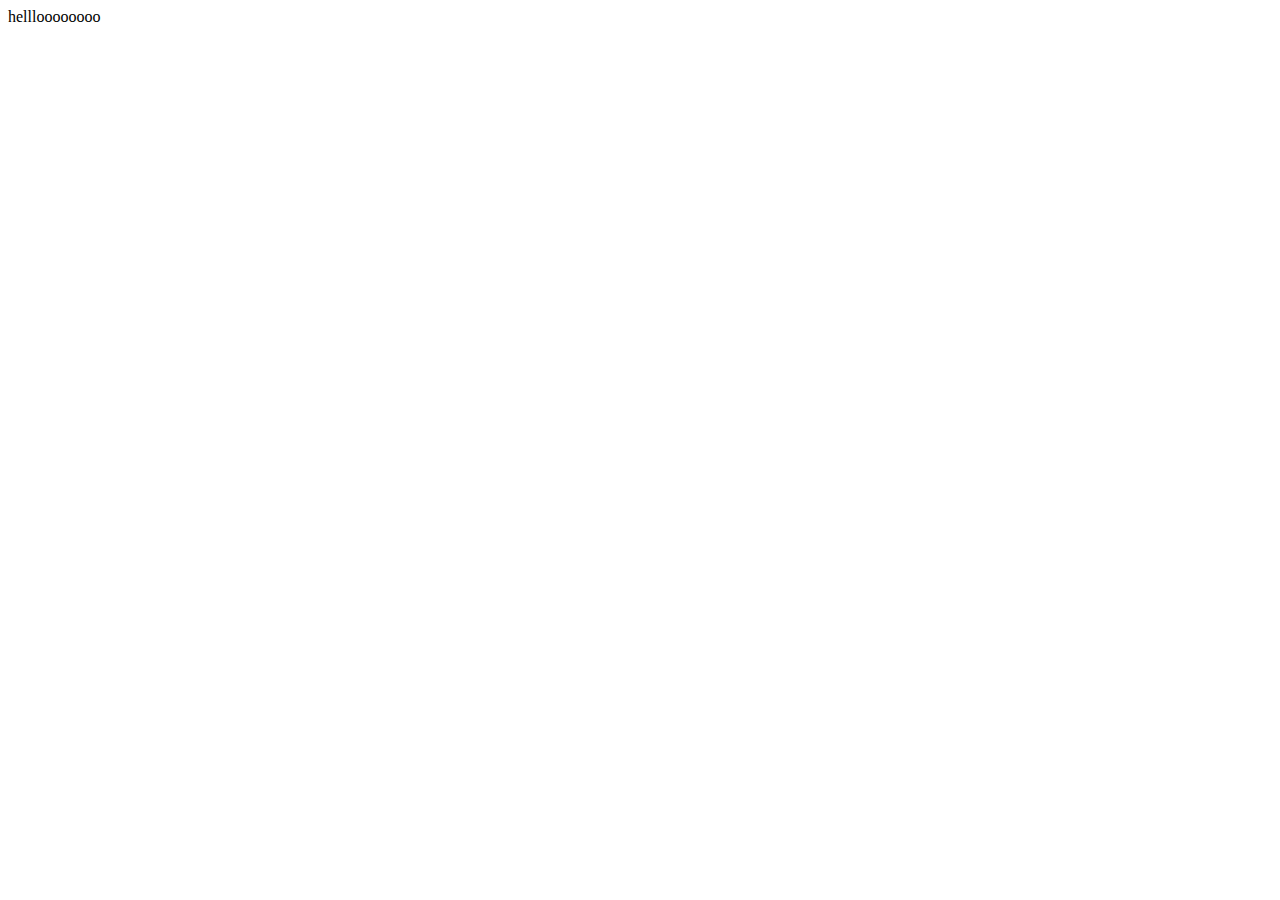
==== great-idea/index.html @ 37df22cd "intial commit" ====
<!doctype html>

<html lang="en">
<head>
  <meta charset="utf-8">

  <title>Great Idea!</title>

  <link href="https://fonts.googleapis.com/css?family=Bangers|Titillium+Web" rel="stylesheet">
  <link rel="stylesheet" href="css/index.css">

  <!--[if lt IE 9]>
    <script src="https://cdnjs.cloudflare.com/ajax/libs/html5shiv/3.7.3/html5shiv.js"></script>
  <![endif]-->
</head>

  <body>
hellloooooooo
    <!-- Copy and paste your HTML from the first UI project here -->
      
    
  </body>
</html>
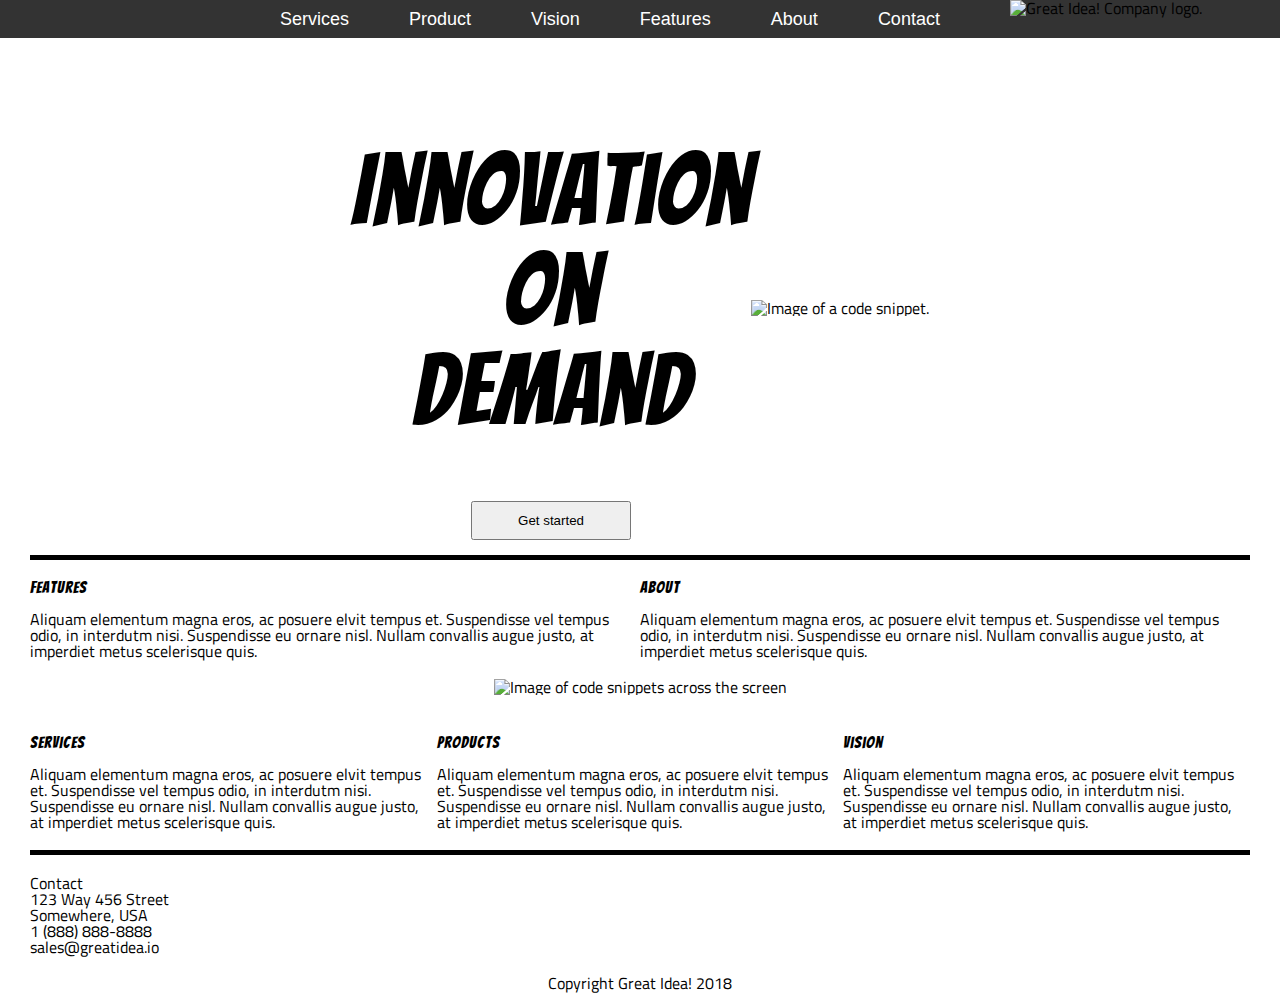
==== commit 92fab077: "replaced inline-block with flexbox in my html and also did the markup for my services.html" ====
--- a/great-idea/index.html
+++ b/great-idea/index.html
@@ -13,11 +13,78 @@
     <script src="https://cdnjs.cloudflare.com/ajax/libs/html5shiv/3.7.3/html5shiv.js"></script>
   <![endif]-->
 </head>
+<body>
+  <header>
+      <nav class="navbar">
+        <ul>
+         <li><a href="services.html">Services</a></li> 
+         <li><a href="#">Product</a></li>
+         <li><a href="#">Vision</a></li>
+         <li><a href="#">Features</a></li>
+         <li><a href="#">About</a></li>
+         <li><a href="#">Contact</a></li>
+         <img class="logo" src="img/logo.png" alt="Great Idea! Company logo.">
+        </ul>
+  
+      </nav>
+  </header>
+  <div class="firstdiv">
+       <h1>Innovation<br>
+        On<br>
+        Demand
+        <Br>
+        <button>Get started</button>
+        </h1>
+        
 
-  <body>
-hellloooooooo
-    <!-- Copy and paste your HTML from the first UI project here -->
+
+      <img class="snippet" src="img/header-img.png" alt="Image of a code snippet.">
+
+  </div>
+  <div class="all">
+      <div class="top-content">
+          <div >
+            <h3>Features</h3>
+            <P>Aliquam elementum magna eros, ac posuere elvit tempus et. Suspendisse vel tempus odio, in interdutm nisi. Suspendisse eu ornare nisl. Nullam convallis augue justo, at imperdiet metus scelerisque quis.</P>
+          </div>
+         <div >
+           <h3>About</h3>
+            <p>Aliquam elementum magna eros, ac posuere elvit tempus et. Suspendisse vel tempus odio, in interdutm nisi. Suspendisse eu ornare nisl. Nullam convallis augue justo, at imperdiet metus scelerisque quis.</p>
+         </div>
+        </div>
+        
+      <img class="middle-img" src="img/mid-page-accent.jpg" alt="Image of code snippets across the screen">
+      <div class="bottom-content">
+         <div>
+           <h3> Services </h3>
+           <p>Aliquam elementum magna eros, ac posuere elvit tempus et. Suspendisse vel tempus odio, in interdutm nisi. Suspendisse eu ornare nisl. Nullam convallis augue justo, at imperdiet metus scelerisque quis.</p>
+         </div >
+       
       
-    
-  </body>
+         <div>
+           <h3>Products</h3>
+           <P>Aliquam elementum magna eros, ac posuere elvit tempus et. Suspendisse vel tempus odio, in interdutm nisi. Suspendisse eu ornare nisl. Nullam convallis augue justo, at imperdiet metus scelerisque quis.</P>
+         </div>
+         
+           <div>
+             <h3> Vision</h3>
+             <P>Aliquam elementum magna eros, ac posuere elvit tempus et. Suspendisse vel tempus odio, in interdutm nisi. Suspendisse eu ornare nisl. Nullam convallis augue justo, at imperdiet metus scelerisque quis.</P>
+           </div>
+          </div>
+          </div>
+</body>
+<footer>
+    <div class="footer">
+          <p>
+           Contact<br>
+           123 Way 456 Street<br>
+           Somewhere, USA<br>
+           1 (888) 888-8888<br>
+           sales@greatidea.io
+         </p>
+        
+      </div>
+      <p class="copyright">Copyright Great Idea! 2018</p>
+</footer>
+  
 </html>--- a/great-idea/css/index.css
+++ b/great-idea/css/index.css
@@ -0,0 +1,156 @@
+/* http://meyerweb.com/eric/tools/css/reset/ 
+   v2.0 | 20110126
+   License: none (public domain)
+*/
+
+html, body, div, span, applet, object, iframe,
+h1, h2, h3, h4, h5, h6, p, blockquote, pre,
+a, abbr, acronym, address, big, cite, code,
+del, dfn, em, img, ins, kbd, q, s, samp,
+small, strike, strong, sub, sup, tt, var,
+b, u, i, center,
+dl, dt, dd, ol, ul, li,
+fieldset, form, label, legend,
+table, caption, tbody, tfoot, thead, tr, th, td,
+article, aside, canvas, details, embed, 
+figure, figcaption, footer, header, hgroup, 
+menu, nav, output, ruby, section, summary,
+time, mark, audio, video {
+	margin: 0;
+	padding: 0;
+	border: 0;
+	font-size: 100%;
+	font: inherit;
+	vertical-align: baseline;
+}
+/* HTML5 display-role reset for older browsers */
+article, aside, details, figcaption, figure, 
+footer, header, hgroup, menu, nav, section {
+	display: block;
+}
+body {
+	line-height: 1;
+}
+ol, ul {
+	list-style: none;
+}
+blockquote, q {
+	quotes: none;
+}
+blockquote:before, blockquote:after,
+q:before, q:after {
+	content: '';
+	content: none;
+}
+table {
+	border-collapse: collapse;
+	border-spacing: 0;
+}
+
+/* Set every element's box-sizing to border-box */
+* {
+    box-sizing: border-box;
+}
+
+html, body {
+    height: 100%;
+    font-family: 'Titillium Web', sans-serif;
+}
+
+h1, h2, h3, h4, h5 {
+    font-family: 'Bangers', cursive;
+    letter-spacing: 1px;
+    margin-bottom: 15px;
+}
+
+/* Copy and paste your work from yesterday here and start to refactor into flexbox */
+.navbar {
+	overflow: hidden;
+	background-color: #333;
+	position: fixed; 
+	top: 0; 
+	width: 100%; 
+  }
+
+nav ul {
+	margin-left: 250px;
+	display:flex;
+	flex-direction: row;
+	align-content: space-between
+}
+
+nav li {
+	margin: 10px 10px; 
+	padding:  0px 20px;
+	font-size: 18px;
+	font-family: 'Montserrat', sans-serif;
+	
+}
+nav li a {
+	text-decoration: none;
+	color:white;
+}
+.logo {
+	display: flex;
+	margin-left: 40px;
+} 
+
+.firstdiv {
+	margin-top: 60px;
+	display:flex;
+	justify-content: center;
+	align-items: center;
+}
+
+h1 {
+	font-size: 100px;
+	margin-top: 80px;
+	text-align: center;
+}
+
+button {
+	width: 160px;
+	padding: 10px;
+	
+}
+.all {
+	border-top: 5px solid;
+	border-bottom: 5px solid;
+	display:flex;
+	flex-direction: column;
+	justify-content: center;
+	margin-left: 30px;
+	margin-right: 30px;
+}
+.middle-img{
+	display: block;
+    margin-left: auto;
+    margin-right: auto;
+	padding: 20px;
+}
+.top-content {
+	margin-top: 20px;
+	display: flex;
+	flex-direction: row;
+
+}
+.bottom-content {
+	margin-top: 20px;
+	display: flex;
+	flex-direction: row;
+	margin-bottom: 20px;
+	
+
+}
+   .footer {
+    margin-top: 20px;
+	display: flex;
+	justify-content:start;
+	margin-left: 30px;
+	margin-bottom: 20px;
+   }
+
+   .copyright {
+	   text-align: center;
+	  
+   }